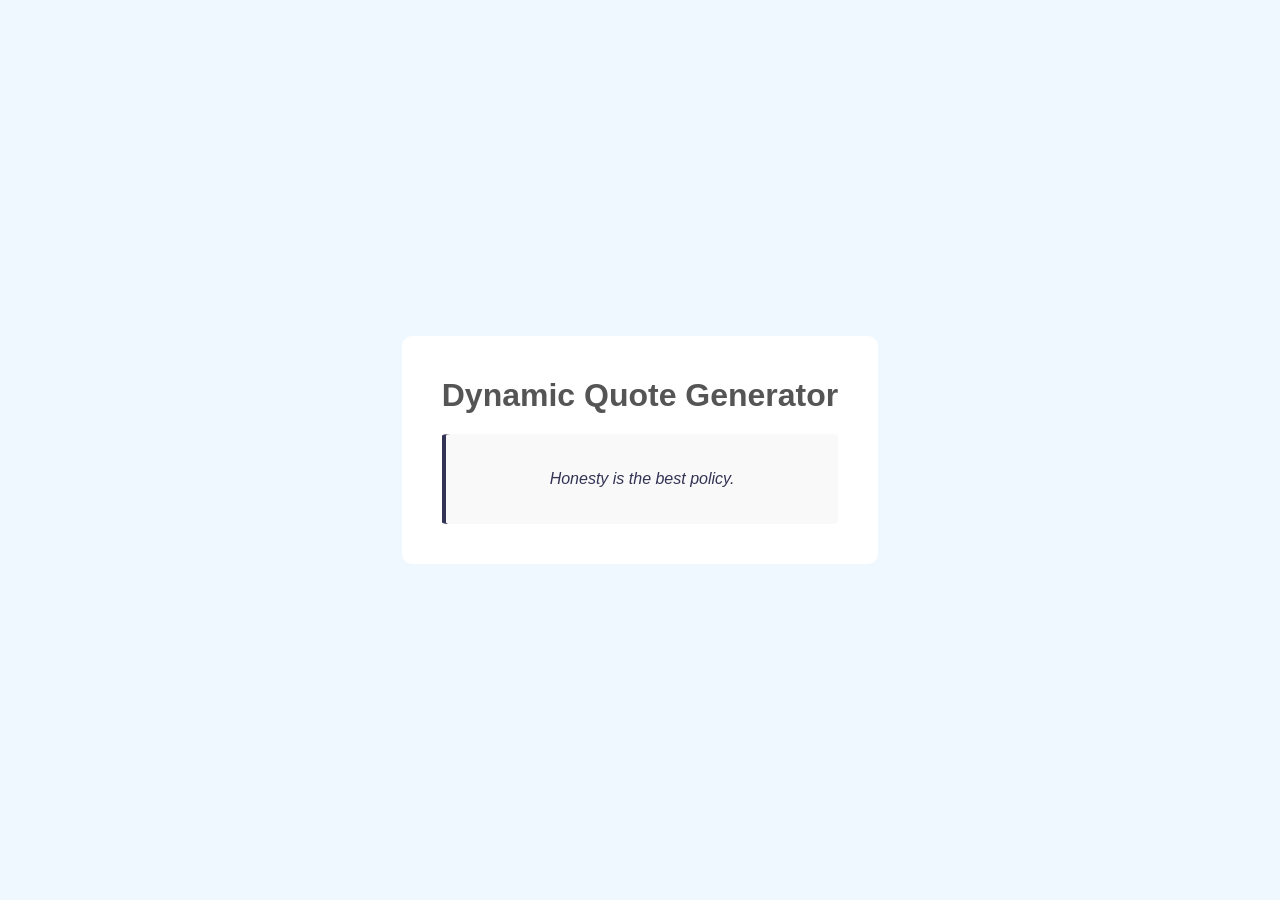
==== index2.html @ b43ada10 "Dynamic Quote Generator Project completed" ====
<!DOCTYPE html>
<html lang="en">
<head>
    <meta charset="UTF-8">
    <meta name="viewport" content="width=device-width, initial-scale=1.0">
    <title>Document</title>
    <link rel="stylesheet" href="style.css">
</head>
<body>
    <div class="container">
        <h1>Dynamic Quote Generator</h1>
        <div class="quote-box">
            <p id="quote">Honesty is the best policy.</p>
        </div>
    </div>
    <script src="./quotegenerator.js"></script>
</body>
</html>
---- style.css ----
body{
    font-family: Arial, Helvetica, sans-serif;
    background-color: aliceblue;
    color: #335;
    margin: 0;
    padding: 0;
    display: flex;
    justify-content: center;
    align-items: center;
    height: 100vh;
}

.container { 
    text-align: center;
    background-color: #fff;
    padding: 20px 40px;
    border-radius: 10px;
}

h1{
    margin-bottom: 20px ;
    color: #555;
}

.quote-box{
    margin: 20px 0;
    padding: 20px;
    border-left:4px solid #335;
    font-style: italic;
    background: #f9f9f9;
    border-radius: 2%;
}
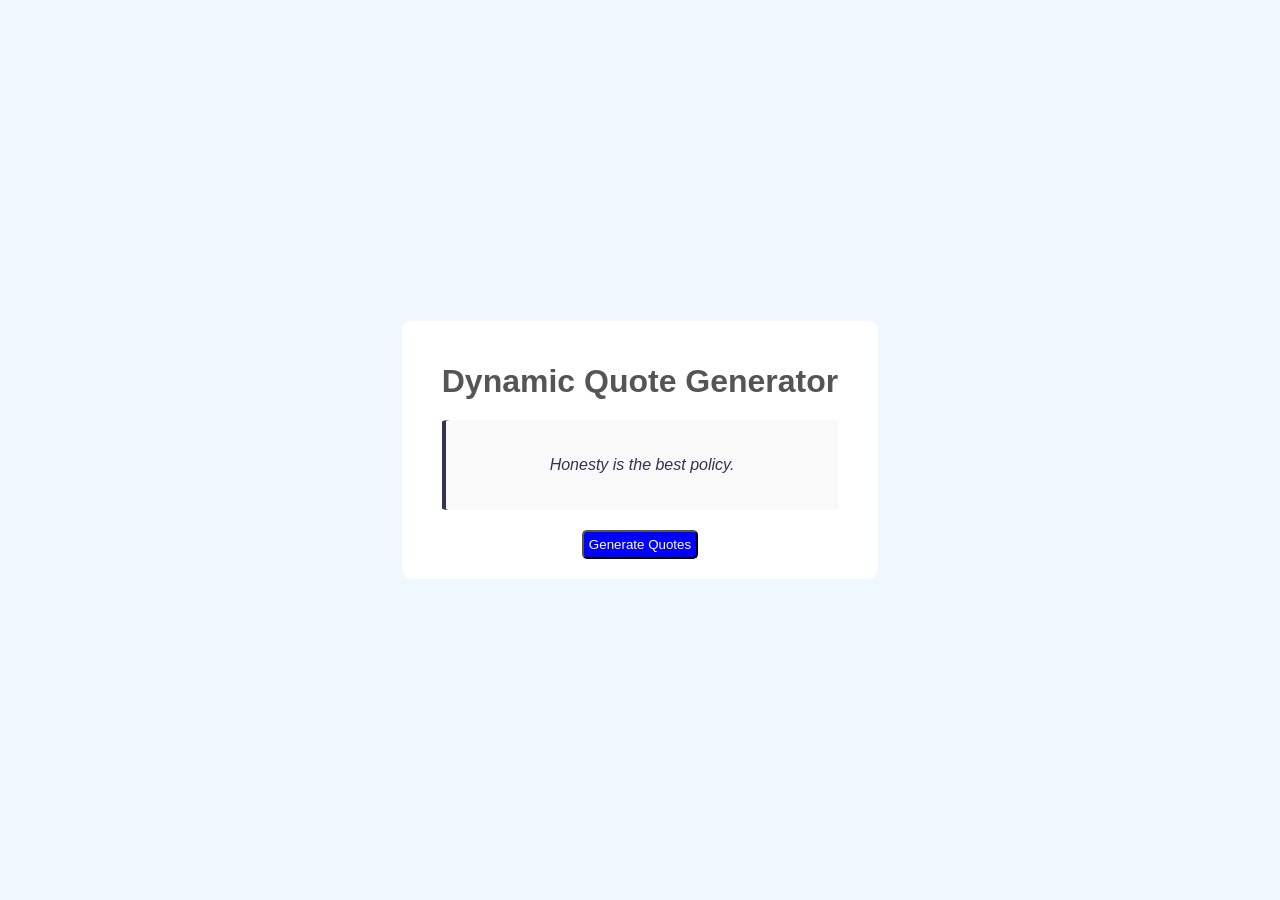
==== commit b264797e: "added event for generating quotes" ====
--- a/index2.html
+++ b/index2.html
@@ -12,6 +12,7 @@
         <div class="quote-box">
             <p id="quote">Honesty is the best policy.</p>
         </div>
+        <button>Generate Quotes</button>
     </div>
     <script src="./quotegenerator.js"></script>
 </body>
--- a/style.css
+++ b/style.css
@@ -30,3 +30,10 @@
     background: #f9f9f9;
     border-radius: 2%;
 }
+
+button{
+    background-color: blue;
+    color: white;
+    border-radius: 5px;
+    padding: 5px;
+}
